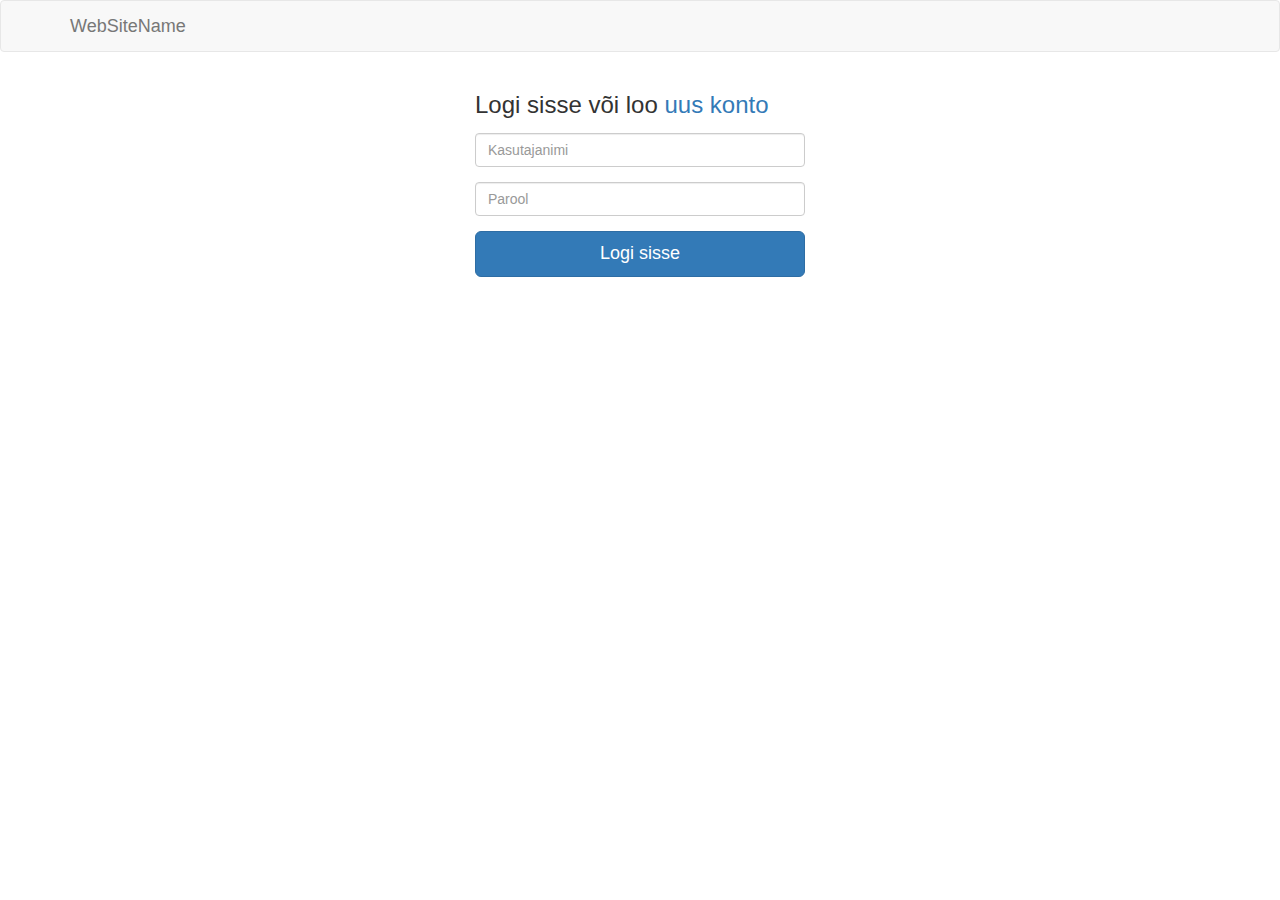
==== logi_sisse.html @ abe9aad0 "1570741-117215955 Staatilise struktuuri loomine" ====
<!DOCTYPE html>
<html lang="en">
<head>
    <meta charset="utf-8">
    <meta http-equiv="X-UA-Compatible" content="IE=edge">
    <meta name="viewport" content="width=device-width, initial-scale=1">
    <!-- The above 3 meta tags *must* come first in the head; any other head content must come *after* these tags -->
    <title>Bootstrap 101 Template</title>

    <!-- Bootstrap -->
    <link href="css/bootstrap.min.css" rel="stylesheet">
    <link href="css/main.css" rel="stylesheet">

    <!-- HTML5 shim and Respond.js for IE8 support of HTML5 elements and media queries -->
    <!-- WARNING: Respond.js doesn't work if you view the page via file:// -->
    <!--[if lt IE 9]>
    <script src="https://oss.maxcdn.com/html5shiv/3.7.2/html5shiv.min.js"></script>
    <script src="https://oss.maxcdn.com/respond/1.4.2/respond.min.js"></script>
    <![endif]-->
</head>
<body>

<?php include('db.php'); echo $logotxt; ?>

<nav class="navbar navbar-default">
    <div class="container">
        <div class="navbar-header">
            <button type="button" class="navbar-toggle" data-toggle="collapse" data-target="#myNavbar">
                <span class="icon-bar"></span>
                <span class="icon-bar"></span>
                <span class="icon-bar"></span>
            </button>
            <a class="navbar-brand" href="index.html">WebSiteName</a>
        </div>
        <div class="collapse navbar-collapse" id="myNavbar">

        </div>
    </div>
</nav>

<div class="container">

    <form class="form-signin" id="login-form">
        <div class="form-group">
            <label><h3>Logi sisse või loo <a href="registreeri.html">uus konto</a></h3></label>
            <input type="text" class="form-control" name="username" placeholder="Kasutajanimi">
        </div>

        <div class="form-group">
            <input type="password" class="form-control" name="password" placeholder="Parool">

        </div>

        <button id="signin" type="submit" class="btn btn-lg btn-primary btn-block">Logi sisse</button>

    </form>

</div>


<!-- jQuery (necessary for Bootstrap's JavaScript plugins) -->
<script src="https://ajax.googleapis.com/ajax/libs/jquery/1.11.3/jquery.min.js"></script>
<!-- Include all compiled plugins (below), or include individual files as needed -->
<script src="js/bootstrap.min.js"></script>
</body>
</html>
---- css/main.css ----
/* ==========================================================================
   Author's custom styles
   ========================================================================== */

#login-form, #register-form {
   max-width: 330px;
   margin: 0 auto;
}
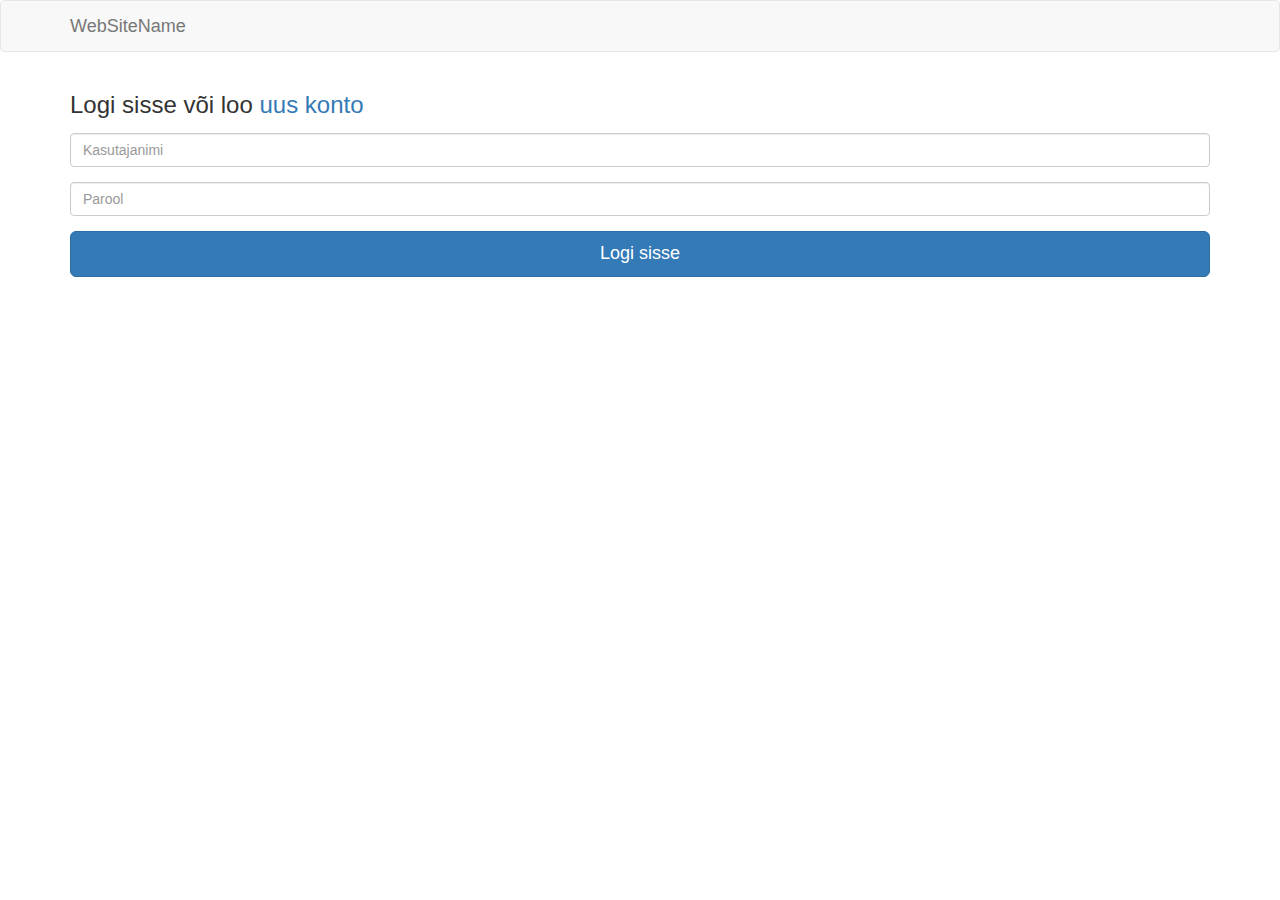
==== commit 45b625f4: "Registreerimise ja sisse logimise funktsionaalsus. Veakoodide tõlkimine. [Delivers #117216999]" ====
--- a/logi_sisse.html
+++ b/logi_sisse.html
@@ -19,8 +19,6 @@
     <![endif]-->
 </head>
 <body>
-
-<?php include('db.php'); echo $logotxt; ?>
 
 <nav class="navbar navbar-default">
     <div class="container">
--- a/css/main.css
+++ b/css/main.css
@@ -4,7 +4,7 @@
    Author's custom styles
    ========================================================================== */
 
-#login-form, #register-form {
+#login_form, #register_form {
    max-width: 330px;
    margin: 0 auto;
 }
